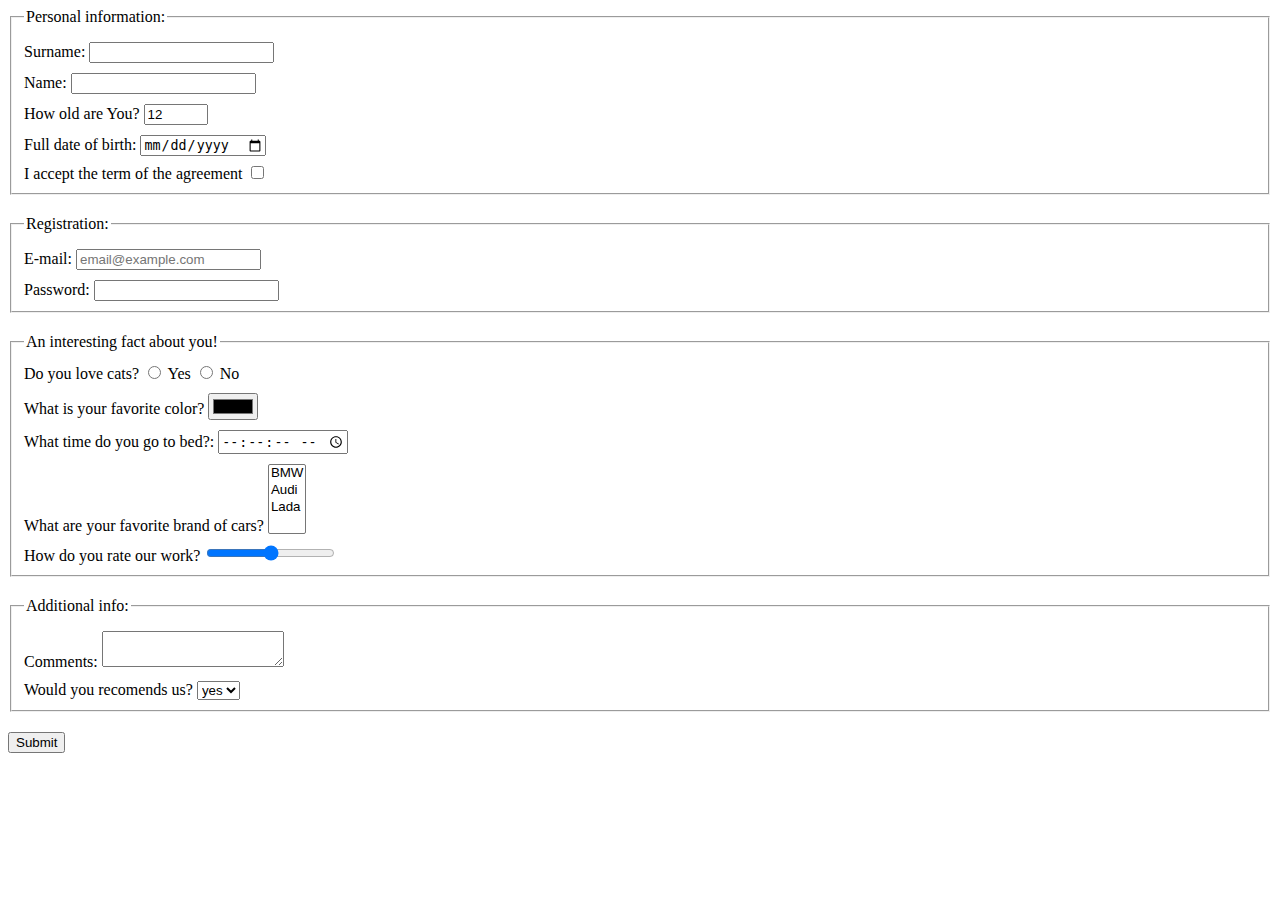
==== src/index.html @ fd0354f5 "add html-form" ====
<!doctype html>
<html lang="en">
  <head>
    <meta charset="UTF-8">
    <meta
      name="viewport"
      content="width=device-width, user-scalable=no, initial-scale=1.0, maximum-scale=1.0, minimum-scale=1.0"
    >
    <meta http-equiv="X-UA-Compatible" content="ie=edge">
    <title>HTML Form</title>
    <link rel="stylesheet" href="./style.css">
  </head>
  <body>
    <form
      action="https://mate-academy-form-lesson.herokuapp.com/create-application"
      method="POST"
      onsubmit="onSubmit()"
    >
      <fieldset name="Personal information" >
        <legend>Personal information:</legend>
        <label for="surname">Surname:</label>
        <input
          type="text"
          id="surname"
          required
          autocomplete="off"
          class="input"
        >
        <br>
        <label for="name">Name:</label>
        <input
          type="text"
          id="name"
          autocomplete="off"
          class="input"
        >
        <br>
        <label for="age">How old are You?</label>
        <input
          type="number"
          id="age"
          value="12"
          min="1"
          max="100"
          class="input"
        >
        <br>
        <label for="birth-date" >Full date of birth:</label>
        <input
          type="date"
          id="birth-date"
          class="input"
        >
        <br>
        <label for="accept">I accept the term of the agreement</label>
        <input
          type="checkbox"
          id="accept"
          class="input"
        >
        <br>
      </fieldset>
      <fieldset class="block" name="Registration">
        <legend>Registration:</legend>
        <label for="email" >E-mail:</label>
        <input
          type="email"
          id="email"
          placeholder="email@example.com"
          minlength="4"
          maxlength="12"
          class="input"
        >
        <br>
        <label for="pass">Password:</label>
        <input
          type="password"
          id="pass"
          class="input"
        >
        <br>
      </fieldset>
      <fieldset class="block" name="An interesting fact about you!">
        <legend>An interesting fact about you!</legend>
          Do you love cats?
        <input
          type="radio"
          id="yes"
          name="sex"
          class="input">
        <label for="yes">Yes</label>
        <input
          type="radio"
          id="no"
          name="sex"
          class="input"
        >
        <label for="no">No</label>
        <br>
        <label for="color">What is your favorite color?</label>
        <input
          type="color"
          id="color"
          class="input"
        >
        <br>
        <label for="appt-time">What time do you go to bed?: </label>
        <input
          id="appt-time"
          type="time"
          step="2"
          class="input"
        >
        <br>
        <label for="car">What are your favorite brand of cars?</label>
        <select
          name="car"
          id="car"
          multiple
          class="input"
        >
          <option value="bmw">BMW</option>
          <option value="audi">Audi</option>
          <option value="Lada">Lada</option>
        </select>
        <br>
        <label for="volum">How do you rate our work?</label>
        <input
          type="range"
          id="volum"
          class="input"
        >
      </fieldset>
      <fieldset class="block" name="Additional info">
        <legend>Additional info:</legend>
        <label for="coments">Comments:</label>
        <textarea
          name="Comments"
          cols="20"
          rows="2"
          id="coments"
          class="input"
        >
        </textarea>
        <br>
        <label for="recomend">Would you recomends us?</label>
        <select  id="recomend" class="input">
          <option value="yes">yes</option>
          <option value="no">no</option>
        </select>
      </fieldset>
      <input
        type="submit"
        value="Submit"
        class="block"
        name="submit"
      >
    </form>
    <script type="text/javascript" src="./main.js"></script>
  </body>
</html>
---- src/style.css ----
.input {
  margin-top: 10px;
}

.block {
  margin-top: 20px;
}
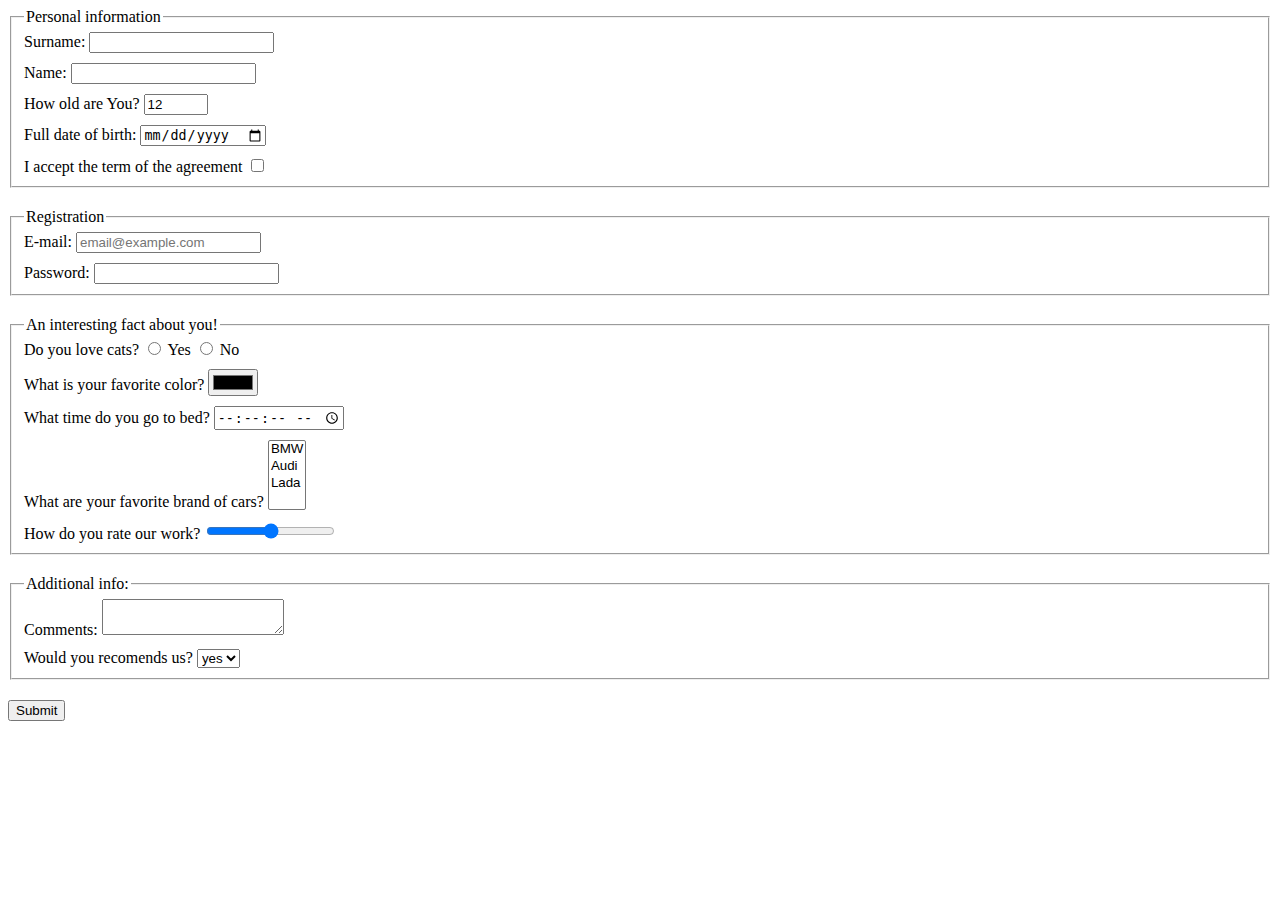
==== commit 1f0ce378: "Update margin and styles" ====
--- a/src/index.html
+++ b/src/index.html
@@ -17,144 +17,142 @@
       onsubmit="onSubmit()"
     >
       <fieldset name="Personal information" >
-        <legend>Personal information:</legend>
-        <label for="surname">Surname:</label>
-        <input
-          type="text"
-          id="surname"
-          required
-          autocomplete="off"
-          class="input"
-        >
-        <br>
-        <label for="name">Name:</label>
-        <input
-          type="text"
-          id="name"
-          autocomplete="off"
-          class="input"
-        >
-        <br>
-        <label for="age">How old are You?</label>
-        <input
-          type="number"
-          id="age"
-          value="12"
-          min="1"
-          max="100"
-          class="input"
-        >
-        <br>
-        <label for="birth-date" >Full date of birth:</label>
-        <input
-          type="date"
-          id="birth-date"
-          class="input"
-        >
-        <br>
-        <label for="accept">I accept the term of the agreement</label>
-        <input
-          type="checkbox"
-          id="accept"
-          class="input"
-        >
-        <br>
+        <legend>Personal information</legend>
+        <div>
+          <label for="surname">Surname:</label>
+          <input
+            type="text"
+            id="surname"
+            required
+            autocomplete="off"
+          >
+        </div>
+        <div class="input">
+          <label for="name">Name:</label>
+          <input
+            type="text"
+            id="name"
+            autocomplete="off"
+          >
+        </div>
+        <div class="input">
+          <label for="age">How old are You?</label>
+          <input
+            type="number"
+            id="age"
+            value="12"
+            min="1"
+            max="100"
+          >
+        </div>
+        <div class="input">
+          <label for="birthDate" >Full date of birth:</label>
+          <input
+            type="date"
+            id="birthDate"
+          >
+        </div>
+        <div class="input">
+          <label for="accept">I accept the term of the agreement</label>
+          <input
+            type="checkbox"
+            id="accept"
+          >
+        </div>
       </fieldset>
       <fieldset class="block" name="Registration">
-        <legend>Registration:</legend>
-        <label for="email" >E-mail:</label>
-        <input
-          type="email"
-          id="email"
-          placeholder="email@example.com"
-          minlength="4"
-          maxlength="12"
-          class="input"
-        >
-        <br>
-        <label for="pass">Password:</label>
-        <input
-          type="password"
-          id="pass"
-          class="input"
-        >
-        <br>
+        <legend>Registration</legend>
+        <div>
+          <label for="email" >E-mail:</label>
+          <input
+            type="email"
+            id="email"
+            placeholder="email@example.com"
+            minlength="4"
+            maxlength="12"
+          >
+        </div>
+        <div class="input">
+          <label for="pass">Password:</label>
+          <input
+            type="password"
+            id="pass"
+          >
+        </div>
       </fieldset>
       <fieldset class="block" name="An interesting fact about you!">
         <legend>An interesting fact about you!</legend>
-          Do you love cats?
-        <input
-          type="radio"
-          id="yes"
-          name="sex"
-          class="input">
-        <label for="yes">Yes</label>
-        <input
-          type="radio"
-          id="no"
-          name="sex"
-          class="input"
-        >
-        <label for="no">No</label>
-        <br>
-        <label for="color">What is your favorite color?</label>
-        <input
-          type="color"
-          id="color"
-          class="input"
-        >
-        <br>
-        <label for="appt-time">What time do you go to bed?: </label>
-        <input
-          id="appt-time"
-          type="time"
-          step="2"
-          class="input"
-        >
-        <br>
-        <label for="car">What are your favorite brand of cars?</label>
-        <select
-          name="car"
-          id="car"
-          multiple
-          class="input"
-        >
-          <option value="bmw">BMW</option>
-          <option value="audi">Audi</option>
-          <option value="Lada">Lada</option>
-        </select>
-        <br>
-        <label for="volum">How do you rate our work?</label>
-        <input
-          type="range"
-          id="volum"
-          class="input"
-        >
+        <div>
+            Do you love cats?
+          <input
+            type="radio"
+            id="yes"
+            name="sex"
+          >
+          <label for="yes">Yes</label>
+          <input
+            type="radio"
+            id="no"
+            name="sex"
+          >
+          <label for="no">No</label>
+        </div>
+        <div class="input">
+          <label for="color">What is your favorite color?</label>
+          <input
+            type="color"
+            id="color"
+          >
+        </div>
+        <div class="input">
+          <label for="apptTime">What time do you go to bed? </label>
+          <input
+            id="apptTime"
+            type="time"
+            step="2"
+          >
+        </div>
+        <div class="input">
+          <label for="car">What are your favorite brand of cars?</label>
+          <select
+            name="car"
+            id="car"
+            multiple
+          >
+            <option value="bmw">BMW</option>
+            <option value="audi">Audi</option>
+            <option value="Lada">Lada</option>
+          </select>
+        </div>
+        <div class="input">
+          <label for="volum">How do you rate our work?</label>
+          <input
+            type="range"
+            id="volum"
+          >
+        </div>
       </fieldset>
       <fieldset class="block" name="Additional info">
         <legend>Additional info:</legend>
-        <label for="coments">Comments:</label>
-        <textarea
-          name="Comments"
-          cols="20"
-          rows="2"
-          id="coments"
-          class="input"
-        >
-        </textarea>
-        <br>
-        <label for="recomend">Would you recomends us?</label>
-        <select  id="recomend" class="input">
-          <option value="yes">yes</option>
-          <option value="no">no</option>
-        </select>
+        <div>
+          <label for="coments">Comments:</label>
+          <textarea
+            name="Comments"
+            cols="20"
+            rows="2"
+            id="coments"
+          >
+          </textarea>
+        </div>
+        <div class="input">
+          <label for="recomend">Would you recomends us?</label>
+          <select  id="recomend">
+            <option value="yes">yes</option>
+            <option value="no">no</option>
+          </select>
+        </div>
       </fieldset>
-      <input
-        type="submit"
-        value="Submit"
-        class="block"
-        name="submit"
-      >
+      <button class="form_button" type="submit">Submit</button>
     </form>
     <script type="text/javascript" src="./main.js"></script>
   </body>
--- a/src/style.css
+++ b/src/style.css
@@ -5,3 +5,7 @@
 .block {
   margin-top: 20px;
 }
+
+.form_button {
+  margin-top: 20px;
+}
